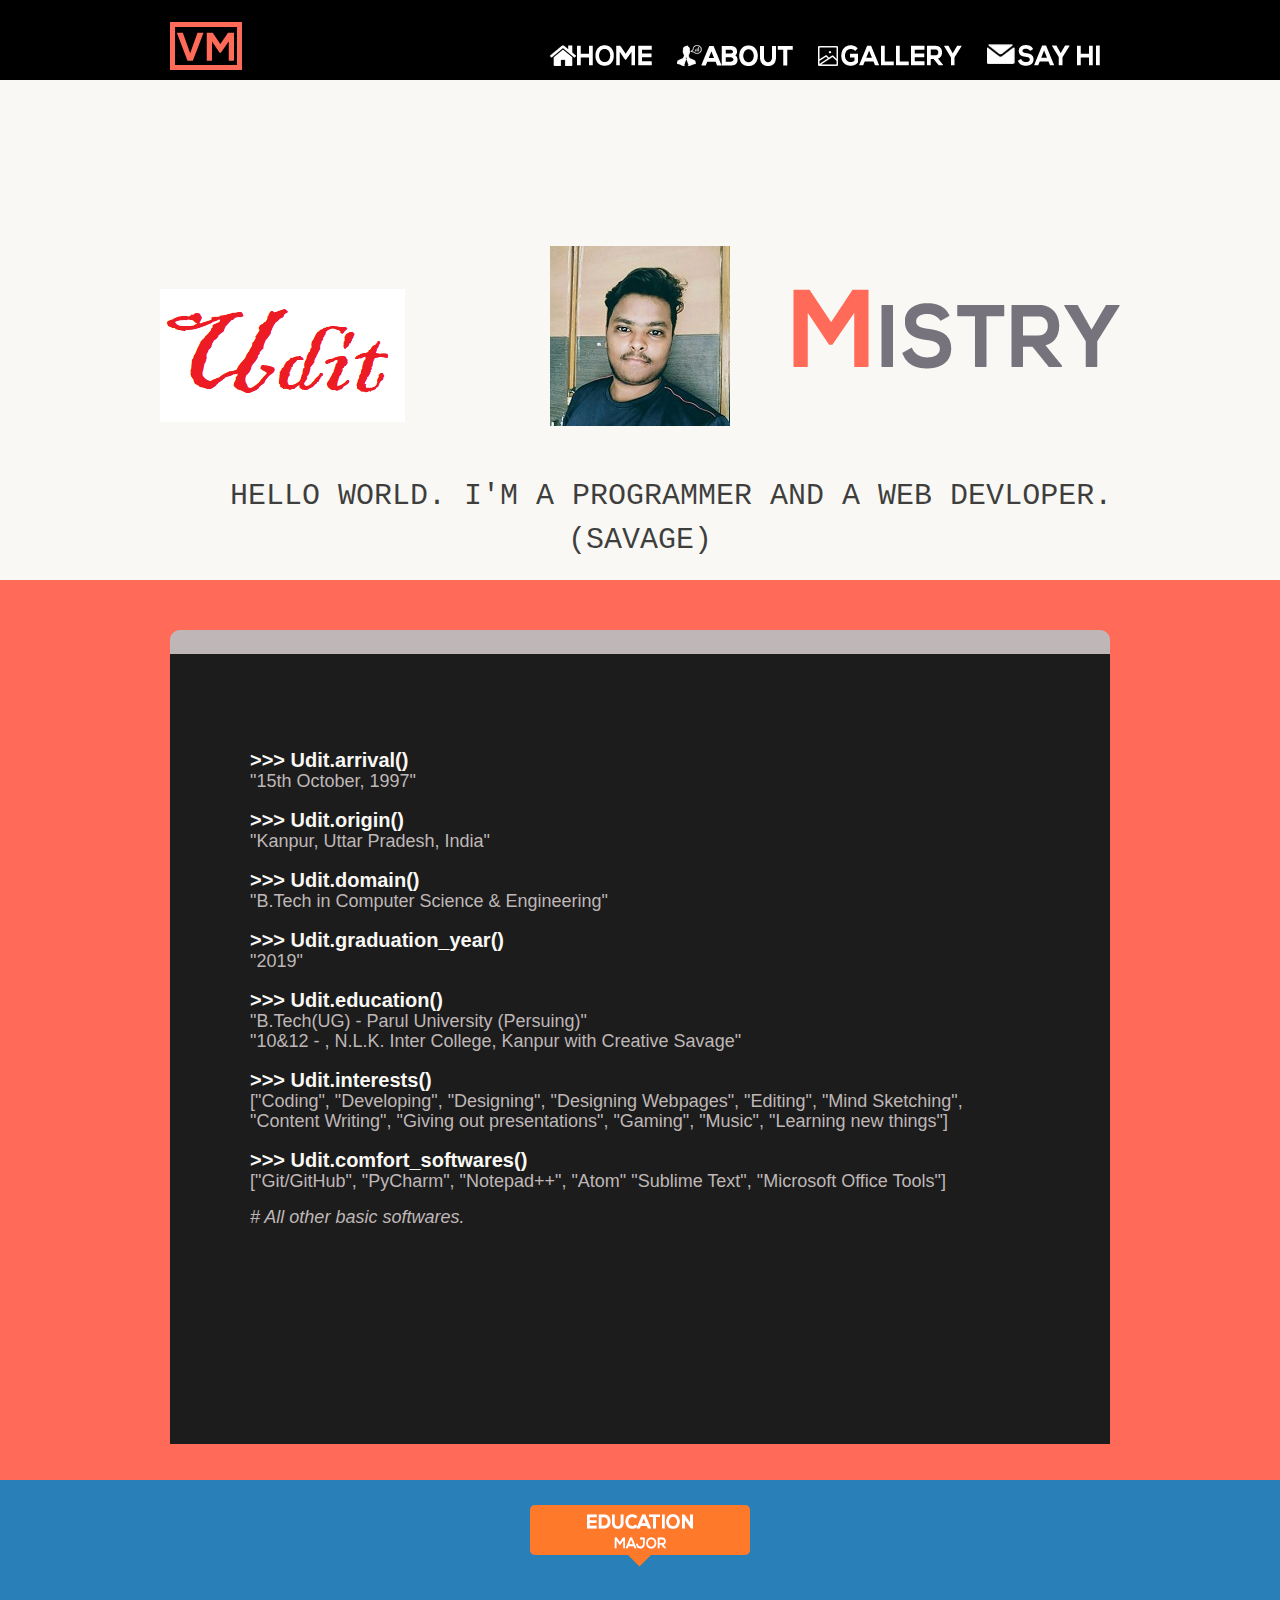
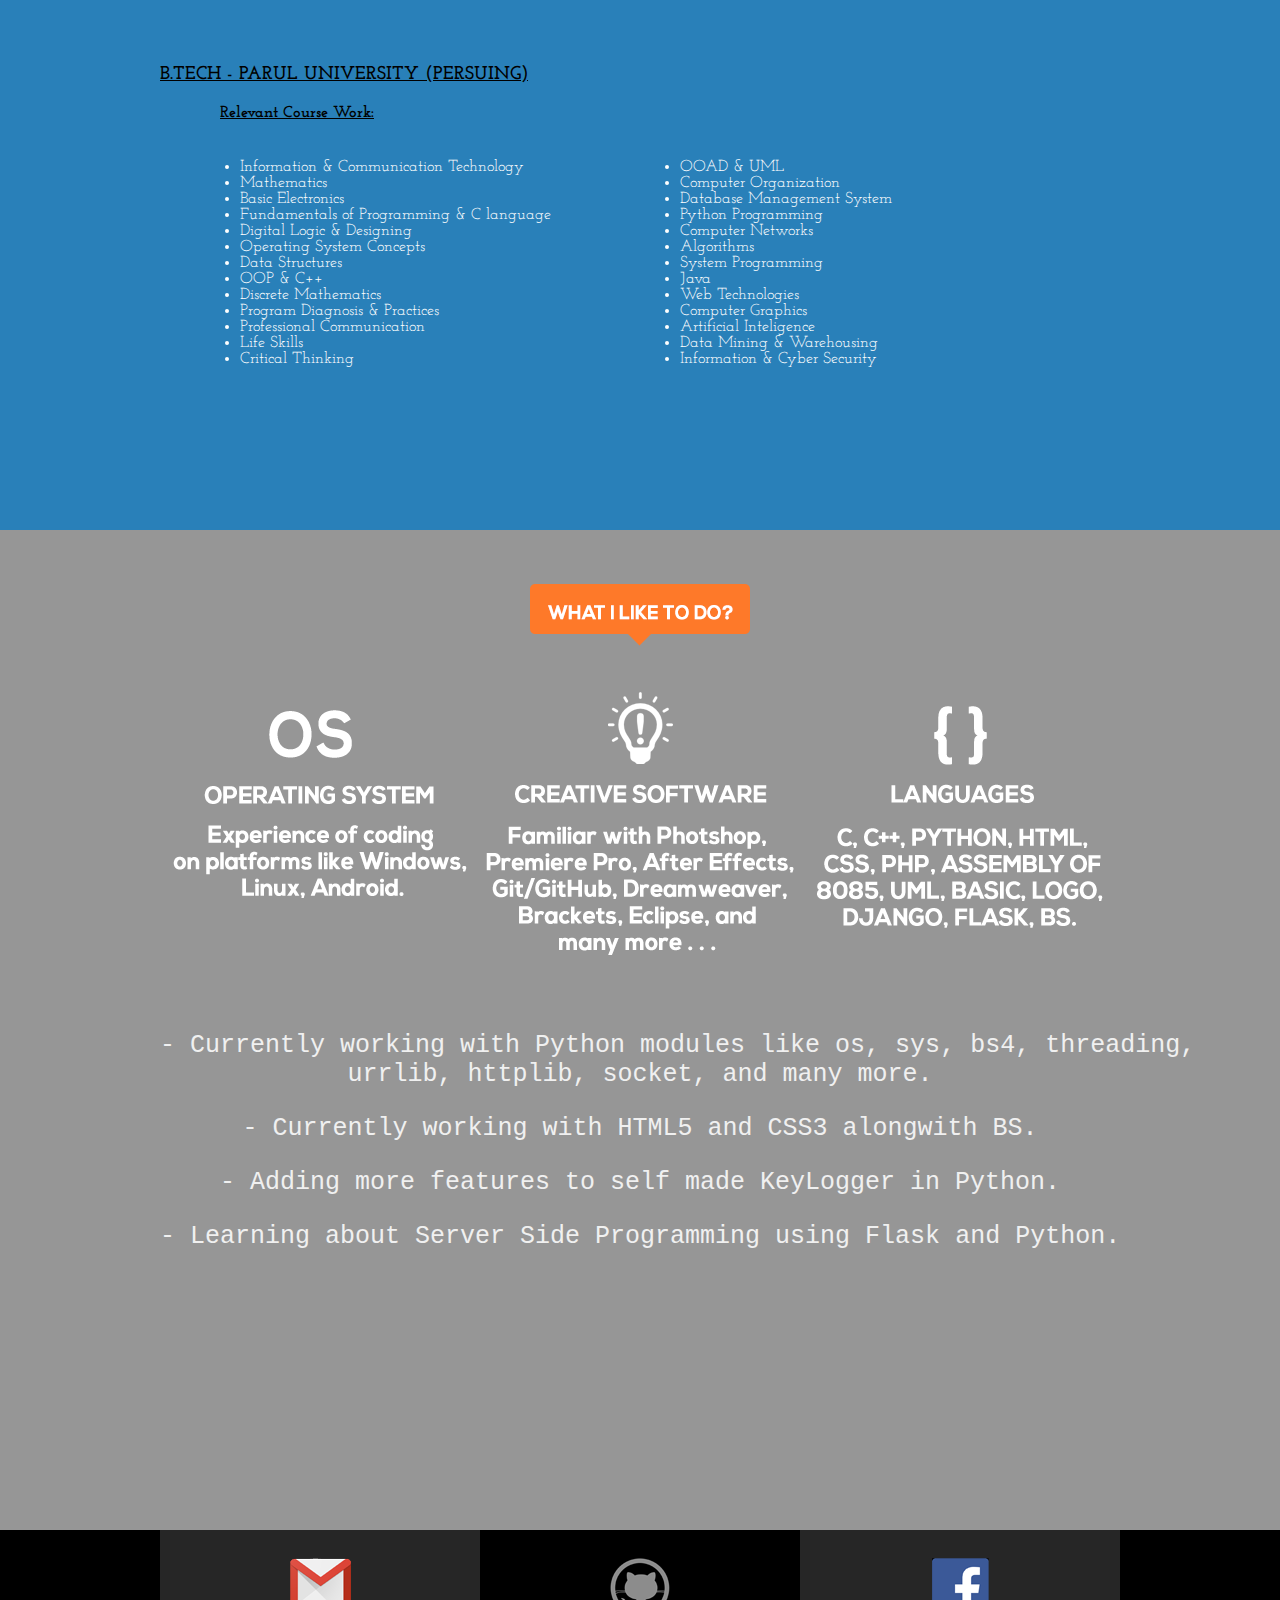
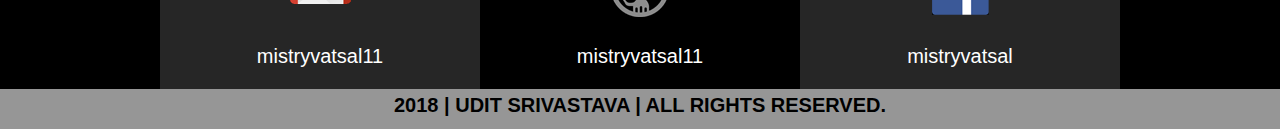
==== index.html @ b697c8bc "Update index.html" ====
<!DOCTYPE html>
<html>
    <head>
        <title>Udit Srivastava</title>
        
        <link href="https://fonts.googleapis.com/css?family=Josefin+Slab" rel="stylesheet" type="text/css"> 
        <link href="style.css" rel="stylesheet" type="text/css">
        <meta name="viewport" content="width=device-width">
    </head>
    <body>
        <div class="MenuBar">
            <div class="container_12">
                <div class="grid_2">
                    <div class="Logo">
                        <a href="/">
                            <img src="images/Logo_MenuBar.png" alt="Logo">
                        </a>
                    </div> 
                </div>
                <div class="grid_10">
                    <nav class="NavButton">
                        <ul class="NavButton">
                            <li><a href="/"><img src="images/Button_Home.png" alt="Home"></a></li>
                            <li><img src="images/Button_About.png" alt="About"></li>
                            <li><img src="images/Button_Gallery.png" alt="Gallery"></li>
                            <li><img src="images/Button_SayHi.png" alt="SayHi"></li>
                        </ul>
                    </nav>
                </div>
            </div>
        </div>
        
        <div class="NamePic">
            <div class="container_12">
                <div class="FirstName">
                    <img src="images/VATSAL.png" alt="VATSAL">
                </div>              
                <div class="Photograph">
                    <img src="images/MyPic.png" alt="Photo Unable to Load">
                </div>                
                <div class="LastName">
                    <img src="images/MISTRY.png" alt="MISTRY">
                </div>
                <div class="Message">
                    <pre>HELLO WORLD. I'M A PROGRAMMER AND A WEB DEVLOPER.
(SAVAGE)</pre>
                </div>
            </div>
        </div>
        
        <div class="BioCode">
            <div class="container_12">
                <div class="terminal">
						<div class="text_console">
							>>> Udit.arrival()<br/>
							<span class="answer">"15th October, 1997"<br/><br/></span>
							>>> Udit.origin()<br/>
							<span class="answer">"Kanpur, Uttar Pradesh, India"<br/><br/></span>
							>>> Udit.domain()<br/>
							<span class="answer">"B.Tech in Computer Science & Engineering"<br/><br/></span>
							>>> Udit.graduation_year()<br/>
							<span class="answer">"2019"<br/><br/></span>
							>>> Udit.education()<br/>
							<span class="answer">"B.Tech(UG) - Parul University (Persuing)"<br>
"10&12 - , N.L.K. Inter College, Kanpur with Creative Savage"<br/></br></span>
                           				>>> Udit.interests()<br/>
							<span class="answer">["Coding", "Developing", "Designing", "Designing Webpages",
 "Editing", "Mind Sketching", "Content Writing", "Giving out presentations", "Gaming", "Music",
 "Learning new things"]<br/><br/></span>
							>>> Udit.comfort_softwares()<br/>
							<span class="answer">["Git/GitHub", "PyCharm", "Notepad++", "Atom"
 "Sublime Text", "Microsoft Office Tools"] <p style="font-style: italic;"># All other basic softwares.</p><br/><br/>
                            </span>							
                        </div>
				</div>
            </div>                    
        </div>
        
        <div class="Education">
            <div class="container_12">
                <div class="Banner_Education">
                    <img src="images/Banner_Education.png" alt="Banner">
                </div>
                <div class="Details">
                    <h3 style="text-decoration: underline;"><b>B.TECH - PARUL UNIVERSITY (PERSUING)</b></h3>
                    <h4 style="padding-left: 60px; text-decoration: underline">Relevant Course Work:</h4>
                </div>
                    <div class="LeftList">
                        <ul style="padding-left: 80px">
                            <li>Information & Communication Technology</li>
                            <li>Mathematics</li>
                            <li>Basic Electronics</li>
                            <li>Fundamentals of Programming & C language</li>
                            <li>Digital Logic & Designing</li>
                            <li>Operating System Concepts</li>
                            <li>Data Structures</li>
                            <li>OOP & C++</li>
                            <li>Discrete Mathematics</li>
                            <li>Program Diagnosis & Practices</li>
                            <li>Professional Communication</li>
                            <li>Life Skills</li>
                            <li>Critical Thinking</li>
                        </ul>
                    </div>
                    <div class="RightList">
                        <ul>
                            <li>OOAD & UML</li>
                            <li>Computer Organization</li>
                            <li>Database Management System</li>
                            <li>Python Programming</li>
                            <li>Computer Networks</li>
                            <li>Algorithms</li>
                            <li>System Programming</li>
                            <li>Java</li>
                            <li>Web Technologies</li>
                            <li>Computer Graphics</li>
                            <li>Artificial Inteligence</li>
                            <li>Data Mining & Warehousing</li>
                            <li>Information & Cyber Security</li>
                        </ul>
                    </div>
            </div>
        </div>
        
        <div class="Skills">
            <div class="container_12">
                
                <div class="Banner_Skills">
                    <img src="images/Banner_Skills.png" alt="Banner">
                </div>
                
                <div class="os">
                    <img style="padding-top: 18px;" src="images/OS%20BLOCK.png" alt= "Operating System Information">
                </div>
                
                <div class="creativesoftware">
                     <img src="images/CREATIVE%20SOFTWARE%20BLOCK.png" alt= "Creative Softwares' Information">
                </div>
                
                <div class="languages">
                    <img style="padding-top: 14px;" src="images/LANGUAGES%20BLOCK.png" alt= "Languages Information">
                </div>
                
                <div class="currentwork">
                    <pre>- Currently working with Python modules like os, sys, bs4, threading, 
urrlib, httplib, socket, and many more.</pre>
                    <pre>- Currently working with HTML5 and CSS3 alongwith BS.</pre>
                    <pre>- Adding more features to self made KeyLogger in Python.</pre>
                    <pre>- Learning about Server Side Programming using Flask and Python.</pre>
                </div>
            </div>
        </div>
        
        <div class="contactpanel">
            <div class="container_12">
                <div class="icons">
                    <div class="gmail">
                        <a href="uditsrivastava6@gmail.com"><img src="images/Gmail.png" alt="Gmail"></a>
                    </div>
                    <div class="github">
                        <a href="www.github.com/uditsrivastava"><img src="images/Github.png" alt="Github"></a>
                    </div>
                    <div class="facebook">
                        <a href="www.facebook.com/mistryvatsal"><img src="images/Facebook.png" alt="Facebook"></a>
                    </div>
                </div>
                <div class="footerid">
                    <div class="gmail_id">
                        <a href="uditsrivastava6@gmail.com"><p>mistryvatsal11</p></a>
                    </div>
                    <div class="github_id">
                        <a href="www.github.com/uditsrivastava"><p>mistryvatsal11</p></a>
                    </div>
                    <div class="facebook_id">
                        <a href="www.facebook.com/shaitanudit.srivastava"><p>mistryvatsal</p></a>
                    </div>
                </div>    
            </div>
        </div>
        
        <div class="copyrights">
            <div class="container_12">
                <p>2018 | UDIT SRIVASTAVA | ALL RIGHTS RESERVED.</p>
            </div>
        </div> 
    </body>
</html>
---- style.css ----
/*
  960 Grid System ~ Core CSS.
  Learn more ~ http://960.gs/

  Licensed under GPL and MIT.
*/

/*
  Forces backgrounds to span full width,
  even if there is horizontal scrolling.
  Increase this if your layout is wider.

  Note: IE6 works fine without this fix.
*/

body{
    min-width: 960px;
    margin: 0;
    font-family: 'Josefin Slab', serif;
}

/*________________________________________________________________________MenuBar Section_______________*/
.MenuBar{
    width: auto;
    height: 80px;
    background-color: black;
}

.Logo{
    padding-top: 22px;
}

.NavButton ul{
    margin-top: 44px;
    float: right;
}
.NavButton ul li{
    display: inline;
    list-style: none;
    margin-right: 10px;
    margin-left: 10px;
}
/*________________________________________________________________________MenuBar Section_______________*/

/*________________________________________________________________________NamePic Section_______________*/
.NamePic{
    width: auto;
    height: 500px;
    background-color: #f9f8f4
}


.FirstName{
    padding-top: 203px;
    float: left;
    width: 390px;
    display: table-cell;
    vertical-align: middle;
    text-align: left;
}

.Photograph{
    padding-top: 160px;
    float: left;
    width: 180px;
    display: table-cell;
    vertical-align: middle;
    text-align: center;
}

.LastName{
    padding-top: 203px;
    float: left;
    width: 390px; 
    display: table-cell;
    vertical-align: middle;
    text-align: right;
}

.Message{
    width: 820px;
    height: 68px;
    margin-left: auto;
    margin-right: auto;
    margin-top: 394px;
    font-size: 30px;  
    font-family: 'Nunito', sans-serif;
    color: rgba(0, 0, 0, 0.749);
    line-height: 1.467;
    text-align: center;
}
/*________________________________________________________________________NamePic Section_______________*/

/*________________________________________________________________________BioCode Section_______________*/
.BioCode{
    width: auto;
    height: 900px;
    background-color: #ff6a59;    
}

.terminal{
    width: 940px;
    height: 814px;
    margin-left: auto;
    margin-right: auto;
    margin-top: 50px;
    background-image: url(images/terminal.png)
}

.text_console{
    width: 720px;
    margin-left: 80px;
    margin-right: auto;
    padding-top: 120px;
    font-size: 20px;
    font-family: 'Nunito', sans-serif;
    color: rgb(249, 248, 244);
    font-weight: bold;
    line-height: 1;
}

.answer{
    font-weight: lighter;
    color: rgb(191, 183, 183);
    font-size: 18px;
    line-height: 1;
}
/*________________________________________________________________________BioCode Section_______________*/

/*________________________________________________________________________Education Section_______________*/

.Education{
    width: auto;
    height: 650px;
    background-color: #2980b9;
}

.Banner_Education{
    height: 60px;
    vertical-align: middle;
    text-align: center;
    padding-top: 25px;
}

.Details{
    margin-top: 100px;
}

.LeftList, .RightList{
    width: 480px;
    float: left;
  
}

.LeftList ul li, .RightList ul li{
    color: white;
    line-height: normal;
}
/*________________________________________________________________________Education Section_______________*/

/*________________________________________________________________________Skills Section_______________*/

.Skills{
    width: auto;
    height: 1000px;
    background-color: #969696;
}

.Banner_Skills{
    height: 108px;
    vertical-align: middle;
    text-align: center;
    padding-top: 54px;
}

.os, .creativesoftware, .languages{
    width: 320px;
    height: 314px;
    float: left;
    vertical-align: middle;
    text-align: center;
}

.currentwork{
    height: 523px;
    width: 960px;
    float: left;
    vertical-align: middle;
    text-align: center;
    font-family: 'Nunito', sans-serif;
    font-size: 25px;
    color: #f0f0f0;
}
/*________________________________________________________________________Skills Section_______________*/

/*________________________________________________________________________Footer Section_______________*/

.contactpanel{
    height: 159px;
    background-color: black;
    width: auto;
}

.gmail{
    height: 67px;
    width: 320px;
    background-color: #262626;
    float: left;
    vertical-align: center;
    text-align: center;
    padding-top: 28px;
}

.github{
    height: 67px;
    width: 320px;
    background-color: black;
    float: left;
    vertical-align: center;
    text-align: center;
    padding-top: 28px;
}

.facebook{
    height: 67px;
    width: 320px;
    background-color: #262626;
    float: left;
    vertical-align: center;
    text-align: center;
    padding-top: 28px;
}

.gmail_id, .github_id, .facebook_id{
    height: 64px;
    width: 320px;
    float: left;
    vertical-align: middle;
    text-align: center;
}

.gmail_id, .facebook_id{
    background-color: #262626;
}


.footerid a {
    font-family: 'Nunito', sans-serif;
    color: white;
    text-decoration: none;  
    font-size: 20px;
}

/*________________________________________________________________________Footer Section_______________*/

.copyrights{
    width: auto;
    height: 40px;
    background-color: #969696;
}

.copyrights p{
    vertical-align: middle;
    text-align: center;
    font-family: 'Nunito', sans-serif;
    font-size: 20px;
    font-weight: bold;
    margin-top: 0;
    padding-top: 5px;
    
}

/* `Container
----------------------------------------------------------------------------------------------------*/

.container_12 {
  margin-left: auto;
  margin-right: auto;
  width: 960px;
}

/* `Grid >> Global
----------------------------------------------------------------------------------------------------*/

.grid_1,
.grid_2,
.grid_3,
.grid_4,
.grid_5,
.grid_6,
.grid_7,
.grid_8,
.grid_9,
.grid_10,
.grid_11,
.grid_12 {
  display: inline;
  float: left;
  margin-left: 10px;
  margin-right: 10px;
}

.push_1, .pull_1,
.push_2, .pull_2,
.push_3, .pull_3,
.push_4, .pull_4,
.push_5, .pull_5,
.push_6, .pull_6,
.push_7, .pull_7,
.push_8, .pull_8,
.push_9, .pull_9,
.push_10, .pull_10,
.push_11, .pull_11 {
  position: relative;
}

/* `Grid >> Children (Alpha ~ First, Omega ~ Last)
----------------------------------------------------------------------------------------------------*/

.alpha {
  margin-left: 0;
}

.omega {
  margin-right: 0;
}

/* `Grid >> 12 Columns
----------------------------------------------------------------------------------------------------*/

.container_12 .grid_1 {
  width: 60px;
}

.container_12 .grid_2 {
  width: 140px;
}

.container_12 .grid_3 {
  width: 220px;
}

.container_12 .grid_4 {
  width: 300px;
}

.container_12 .grid_5 {
  width: 380px;
}

.container_12 .grid_6 {
  width: 460px;
}

.container_12 .grid_7 {
  width: 540px;
}

.container_12 .grid_8 {
  width: 620px;
}

.container_12 .grid_9 {
  width: 700px;
}

.container_12 .grid_10 {
  width: 780px;
}

.container_12 .grid_11 {
  width: 860px;
}

.container_12 .grid_12 {
  width: 940px;
}

/* `Prefix Extra Space >> 12 Columns
----------------------------------------------------------------------------------------------------*/

.container_12 .prefix_1 {
  padding-left: 80px;
}

.container_12 .prefix_2 {
  padding-left: 160px;
}

.container_12 .prefix_3 {
  padding-left: 240px;
}

.container_12 .prefix_4 {
  padding-left: 320px;
}

.container_12 .prefix_5 {
  padding-left: 400px;
}

.container_12 .prefix_6 {
  padding-left: 480px;
}

.container_12 .prefix_7 {
  padding-left: 560px;
}

.container_12 .prefix_8 {
  padding-left: 640px;
}

.container_12 .prefix_9 {
  padding-left: 720px;
}

.container_12 .prefix_10 {
  padding-left: 800px;
}

.container_12 .prefix_11 {
  padding-left: 880px;
}

/* `Suffix Extra Space >> 12 Columns
----------------------------------------------------------------------------------------------------*/

.container_12 .suffix_1 {
  padding-right: 80px;
}

.container_12 .suffix_2 {
  padding-right: 160px;
}

.container_12 .suffix_3 {
  padding-right: 240px;
}

.container_12 .suffix_4 {
  padding-right: 320px;
}

.container_12 .suffix_5 {
  padding-right: 400px;
}

.container_12 .suffix_6 {
  padding-right: 480px;
}

.container_12 .suffix_7 {
  padding-right: 560px;
}

.container_12 .suffix_8 {
  padding-right: 640px;
}

.container_12 .suffix_9 {
  padding-right: 720px;
}

.container_12 .suffix_10 {
  padding-right: 800px;
}

.container_12 .suffix_11 {
  padding-right: 880px;
}

/* `Push Space >> 12 Columns
----------------------------------------------------------------------------------------------------*/

.container_12 .push_1 {
  left: 80px;
}

.container_12 .push_2 {
  left: 160px;
}

.container_12 .push_3 {
  left: 240px;
}

.container_12 .push_4 {
  left: 320px;
}

.container_12 .push_5 {
  left: 400px;
}

.container_12 .push_6 {
  left: 480px;
}

.container_12 .push_7 {
  left: 560px;
}

.container_12 .push_8 {
  left: 640px;
}

.container_12 .push_9 {
  left: 720px;
}

.container_12 .push_10 {
  left: 800px;
}

.container_12 .push_11 {
  left: 880px;
}

/* `Pull Space >> 12 Columns
----------------------------------------------------------------------------------------------------*/

.container_12 .pull_1 {
  left: -80px;
}

.container_12 .pull_2 {
  left: -160px;
}

.container_12 .pull_3 {
  left: -240px;
}

.container_12 .pull_4 {
  left: -320px;
}

.container_12 .pull_5 {
  left: -400px;
}

.container_12 .pull_6 {
  left: -480px;
}

.container_12 .pull_7 {
  left: -560px;
}

.container_12 .pull_8 {
  left: -640px;
}

.container_12 .pull_9 {
  left: -720px;
}

.container_12 .pull_10 {
  left: -800px;
}

.container_12 .pull_11 {
  left: -880px;
}

/* `Clear Floated Elements
----------------------------------------------------------------------------------------------------*/

/* http://sonspring.com/journal/clearing-floats */

.clear {
  clear: both;
  display: block;
  overflow: hidden;
  visibility: hidden;
  width: 0;
  height: 0;
}

/* http://www.yuiblog.com/blog/2010/09/27/clearfix-reloaded-overflowhidden-demystified */

.clearfix:before,
.clearfix:after,
.container_12:before,
.container_12:after {
  content: '.';
  display: block;
  overflow: hidden;
  visibility: hidden;
  font-size: 0;
  line-height: 0;
  width: 0;
  height: 0;
}

.clearfix:after,
.container_12:after {
  clear: both;
}

/*
  The following zoom:1 rule is specifically for IE6 + IE7.
  Move to separate stylesheet if invalid CSS is a problem.
*/

.clearfix,
.container_12 {
  zoom: 1;
}
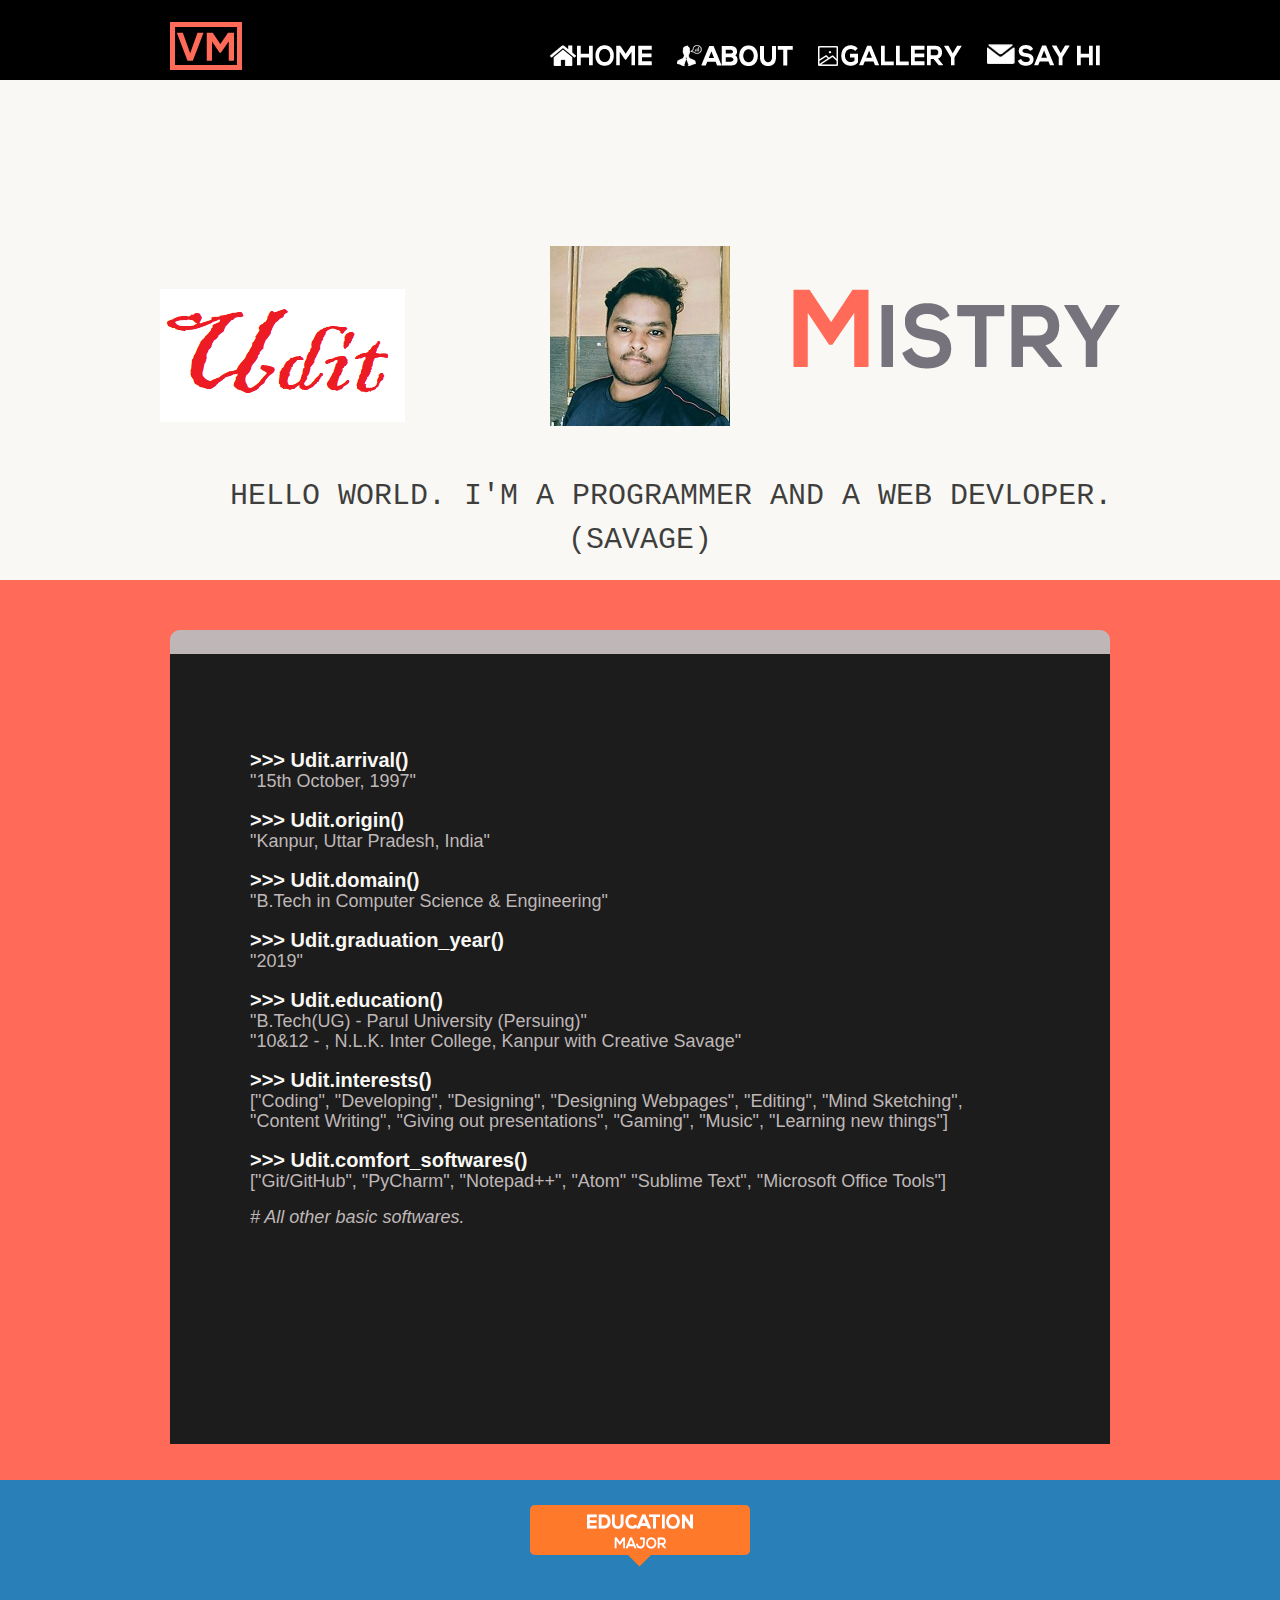
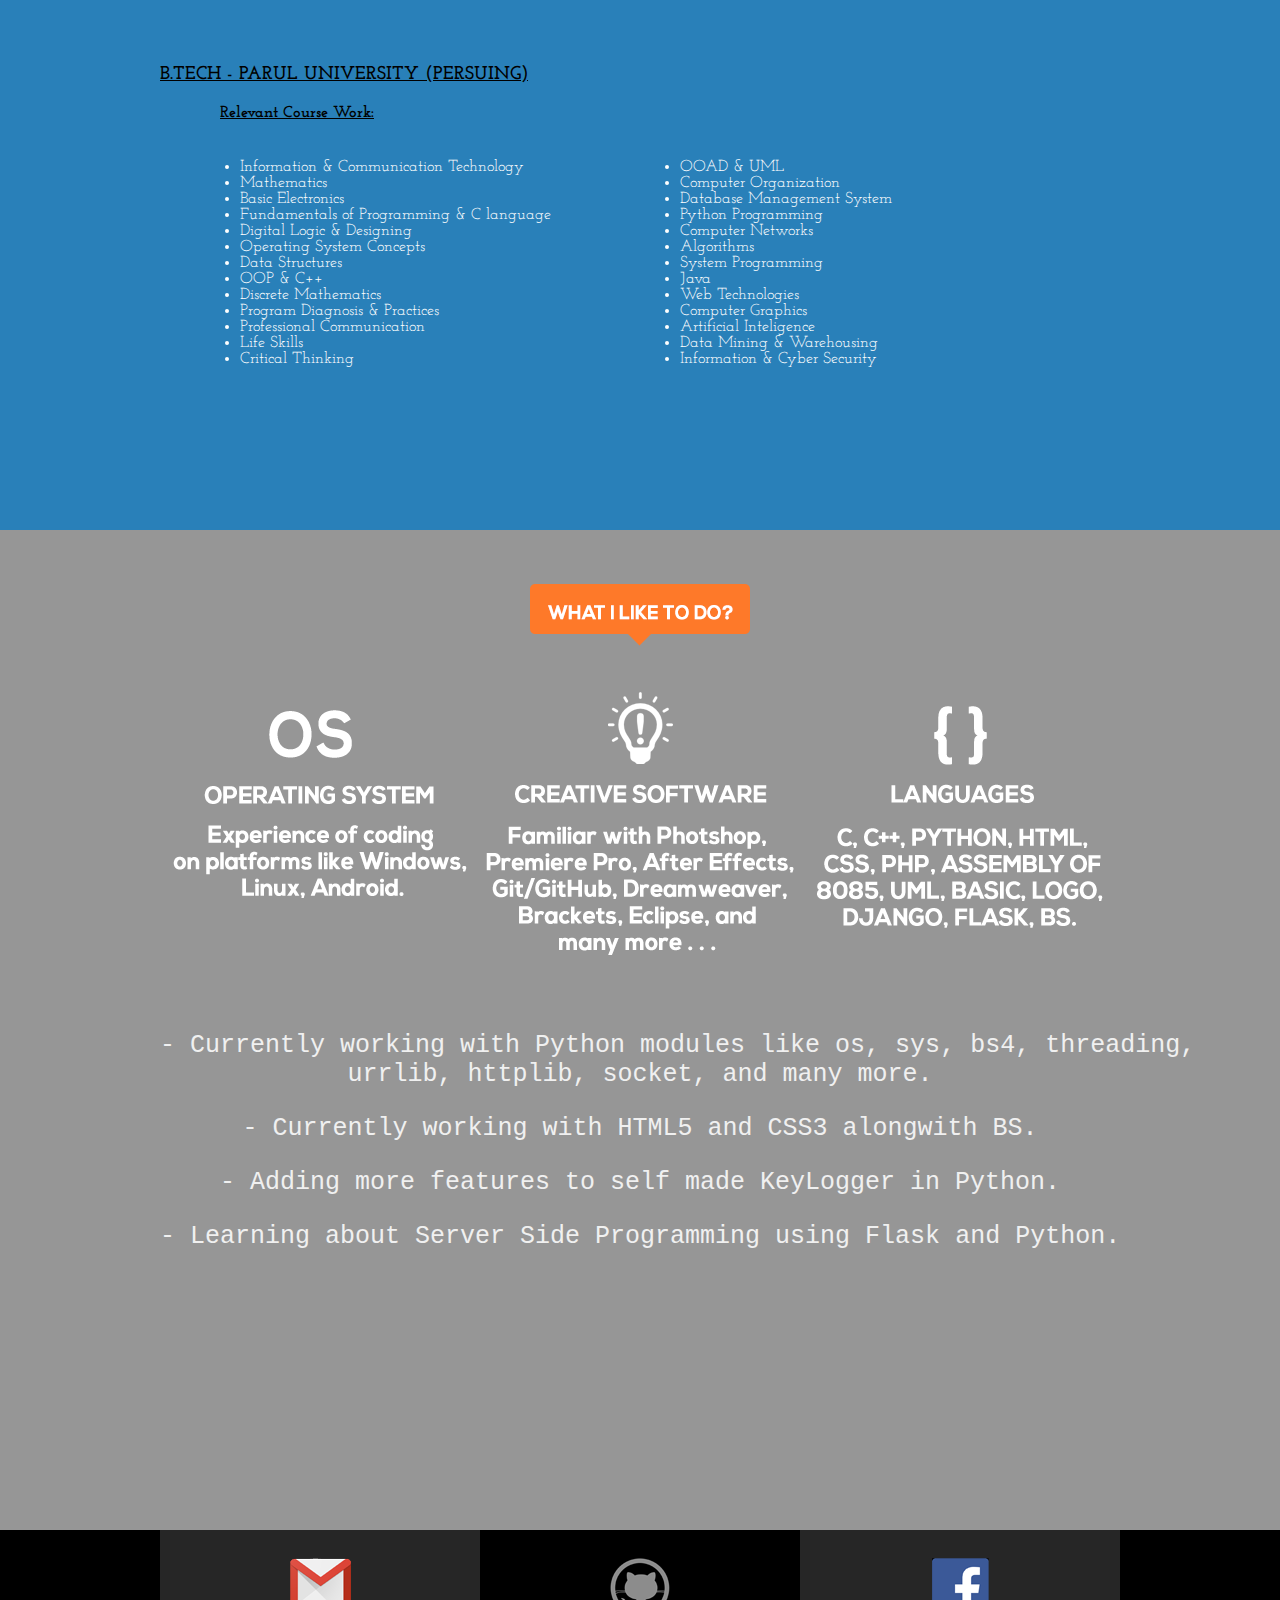
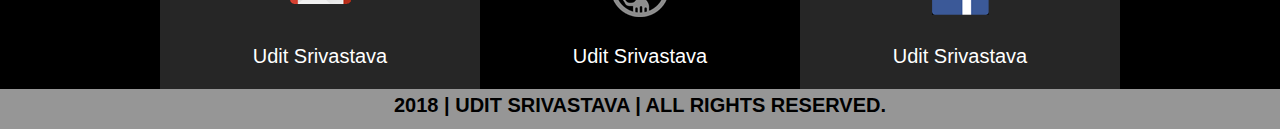
==== commit 2de24ed8: "Update index.html" ====
--- a/index.html
+++ b/index.html
@@ -166,13 +166,13 @@
                 </div>
                 <div class="footerid">
                     <div class="gmail_id">
-                        <a href="uditsrivastava6@gmail.com"><p>mistryvatsal11</p></a>
+                        <a href="uditsrivastava6@gmail.com"><p>Udit Srivastava</p></a>
                     </div>
                     <div class="github_id">
-                        <a href="www.github.com/uditsrivastava"><p>mistryvatsal11</p></a>
+                        <a href="www.github.com/uditsrivastava"><p>Udit Srivastava</p></a>
                     </div>
                     <div class="facebook_id">
-                        <a href="www.facebook.com/shaitanudit.srivastava"><p>mistryvatsal</p></a>
+                        <a href="www.facebook.com/shaitanudit.srivastava"><p>Udit Srivastava</p></a>
                     </div>
                 </div>    
             </div>
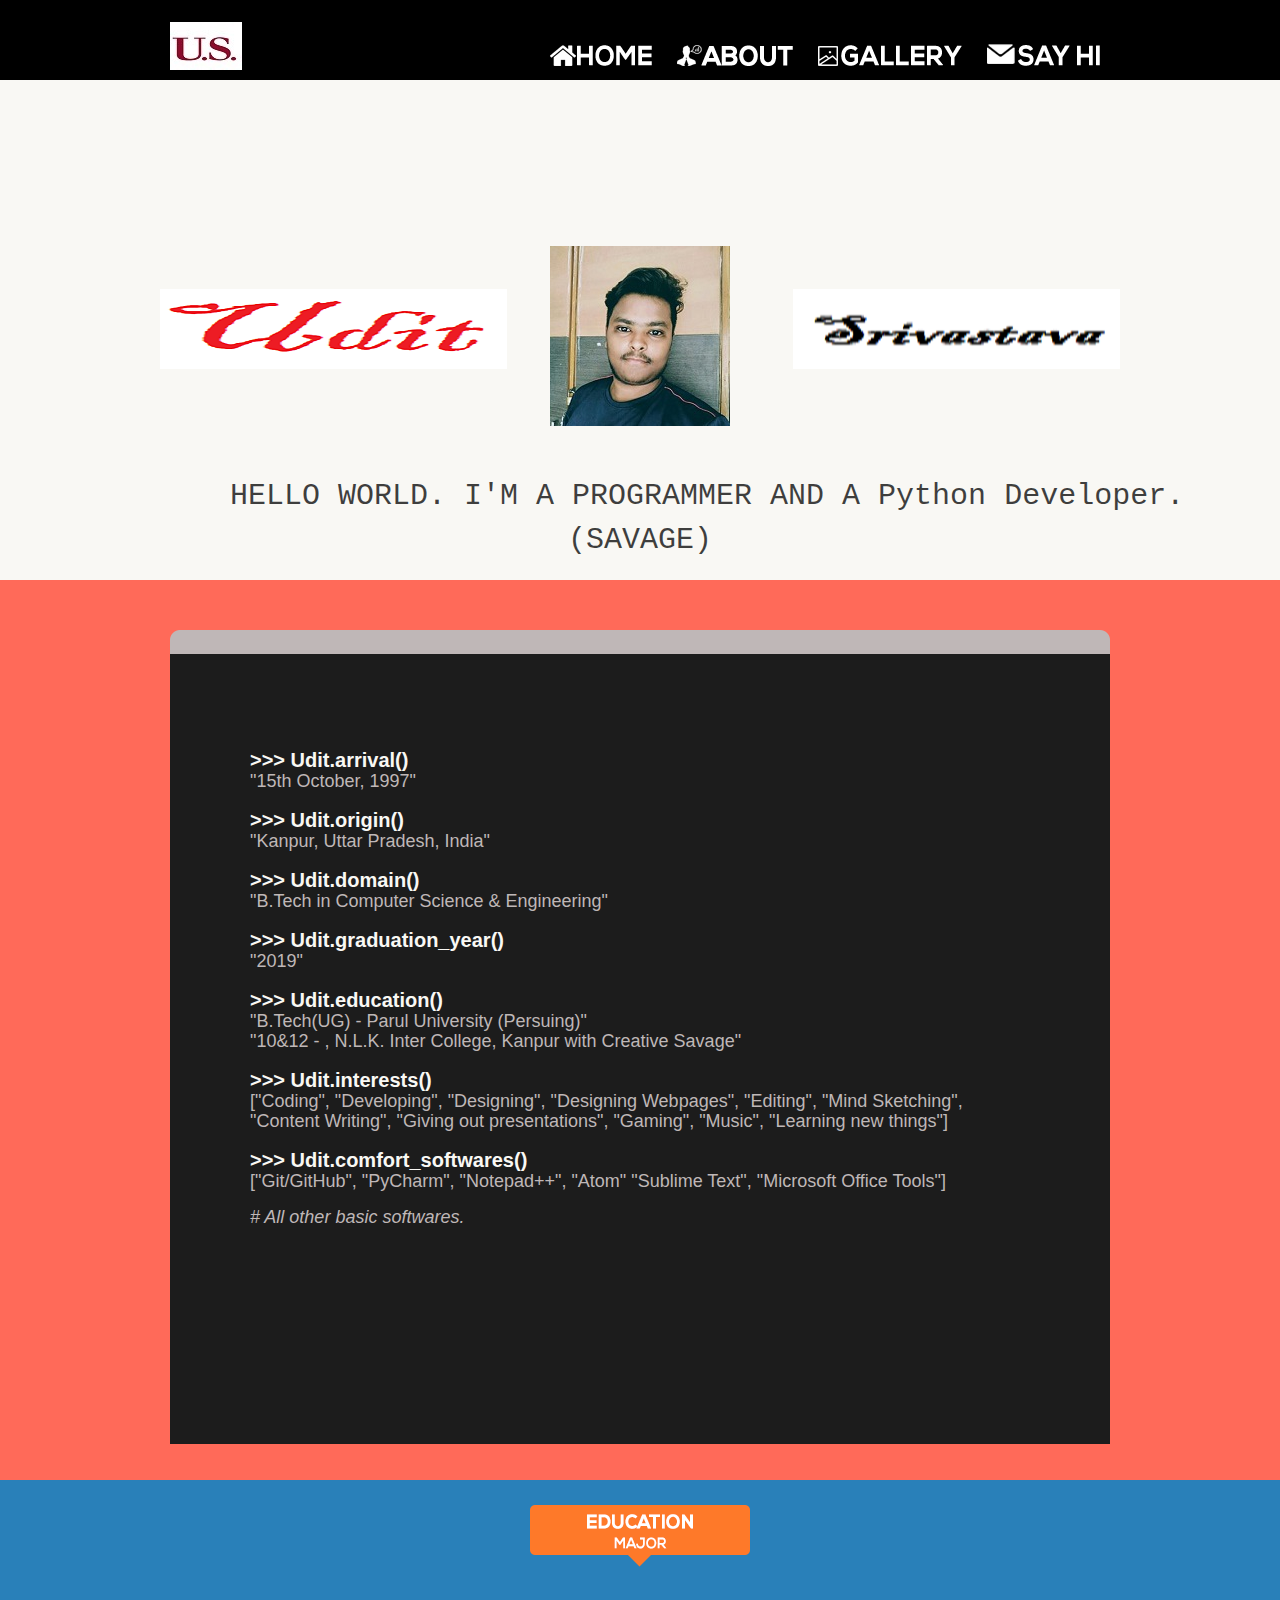
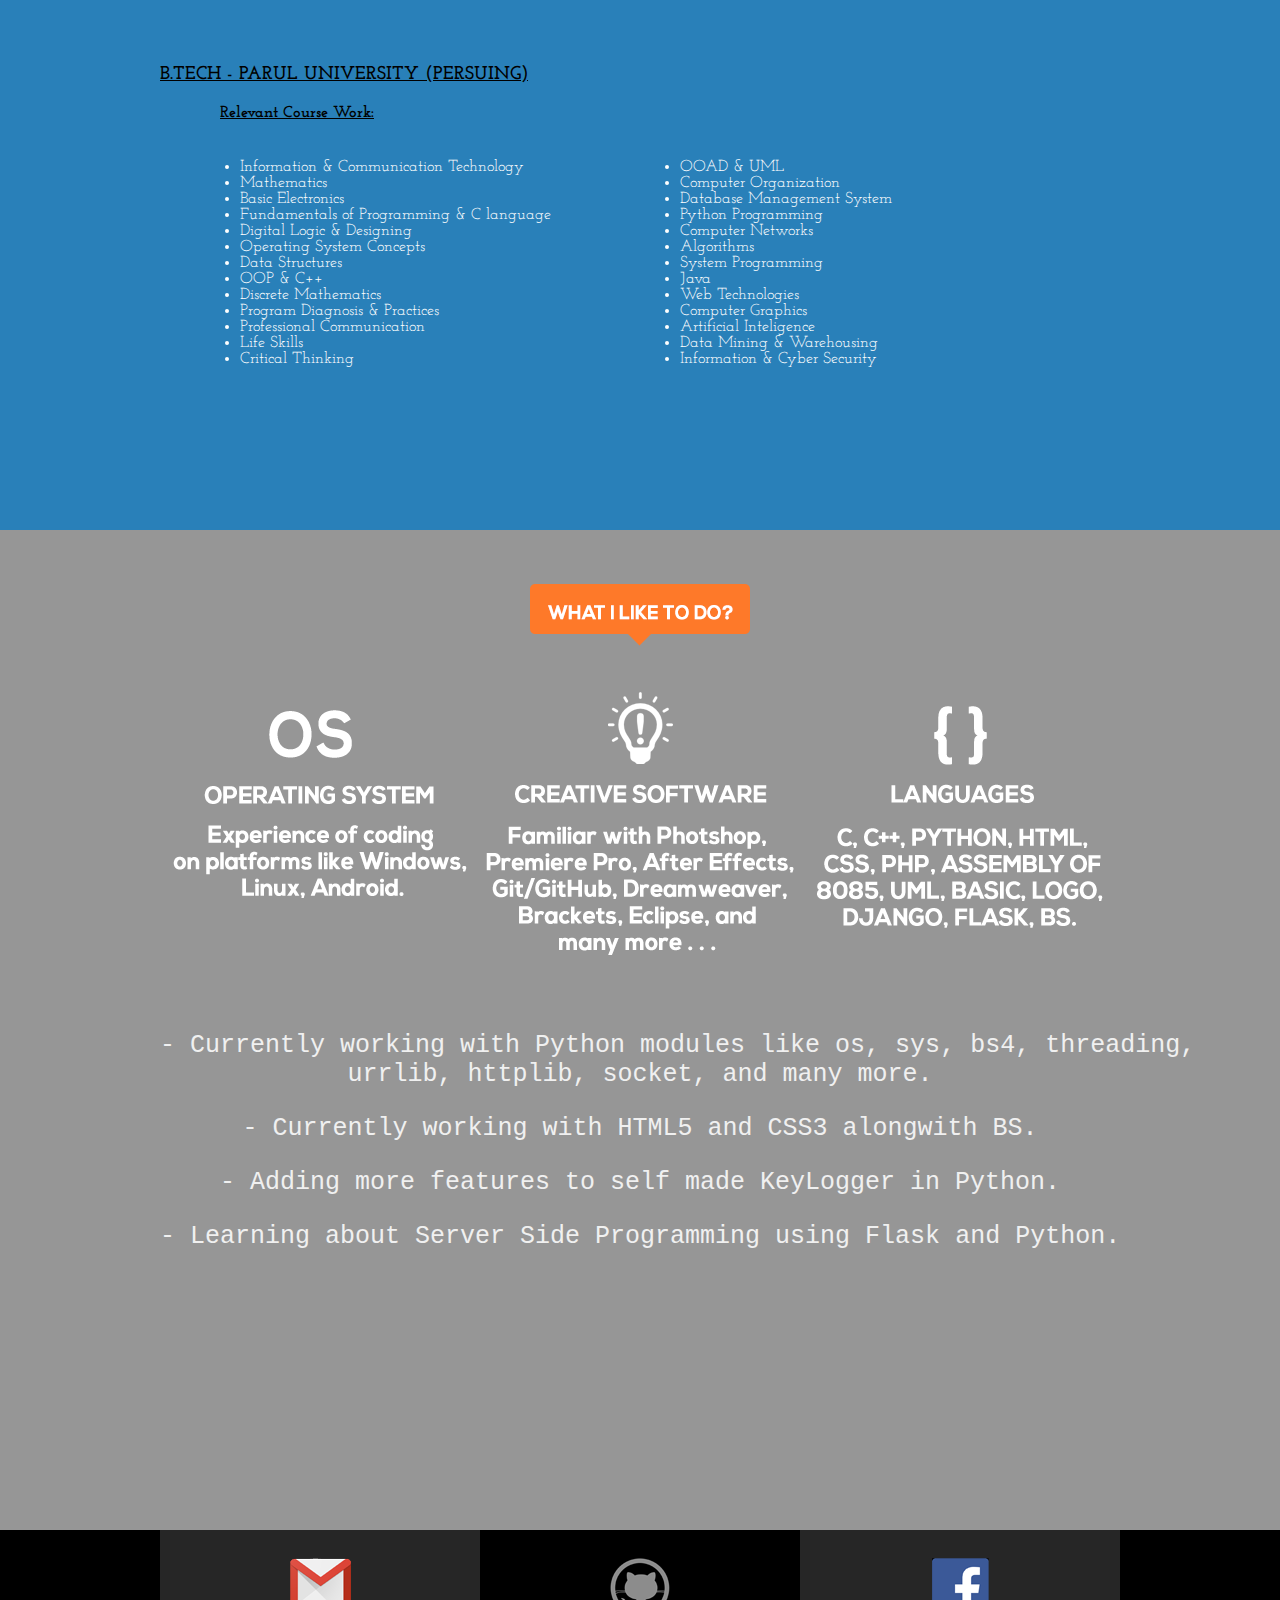
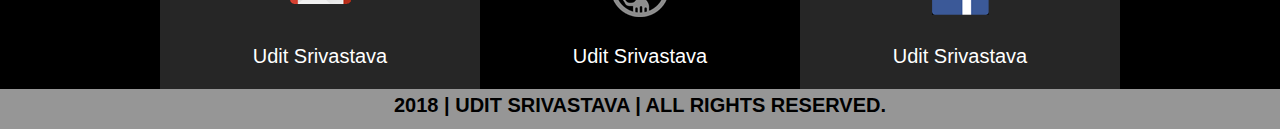
==== commit 594cb009: "Update index.html" ====
--- a/index.html
+++ b/index.html
@@ -42,7 +42,7 @@
                     <img src="images/MISTRY.png" alt="MISTRY">
                 </div>
                 <div class="Message">
-                    <pre>HELLO WORLD. I'M A PROGRAMMER AND A WEB DEVLOPER.
+                    <pre>HELLO WORLD. I'M A PROGRAMMER AND A Python Developer.
 (SAVAGE)</pre>
                 </div>
             </div>
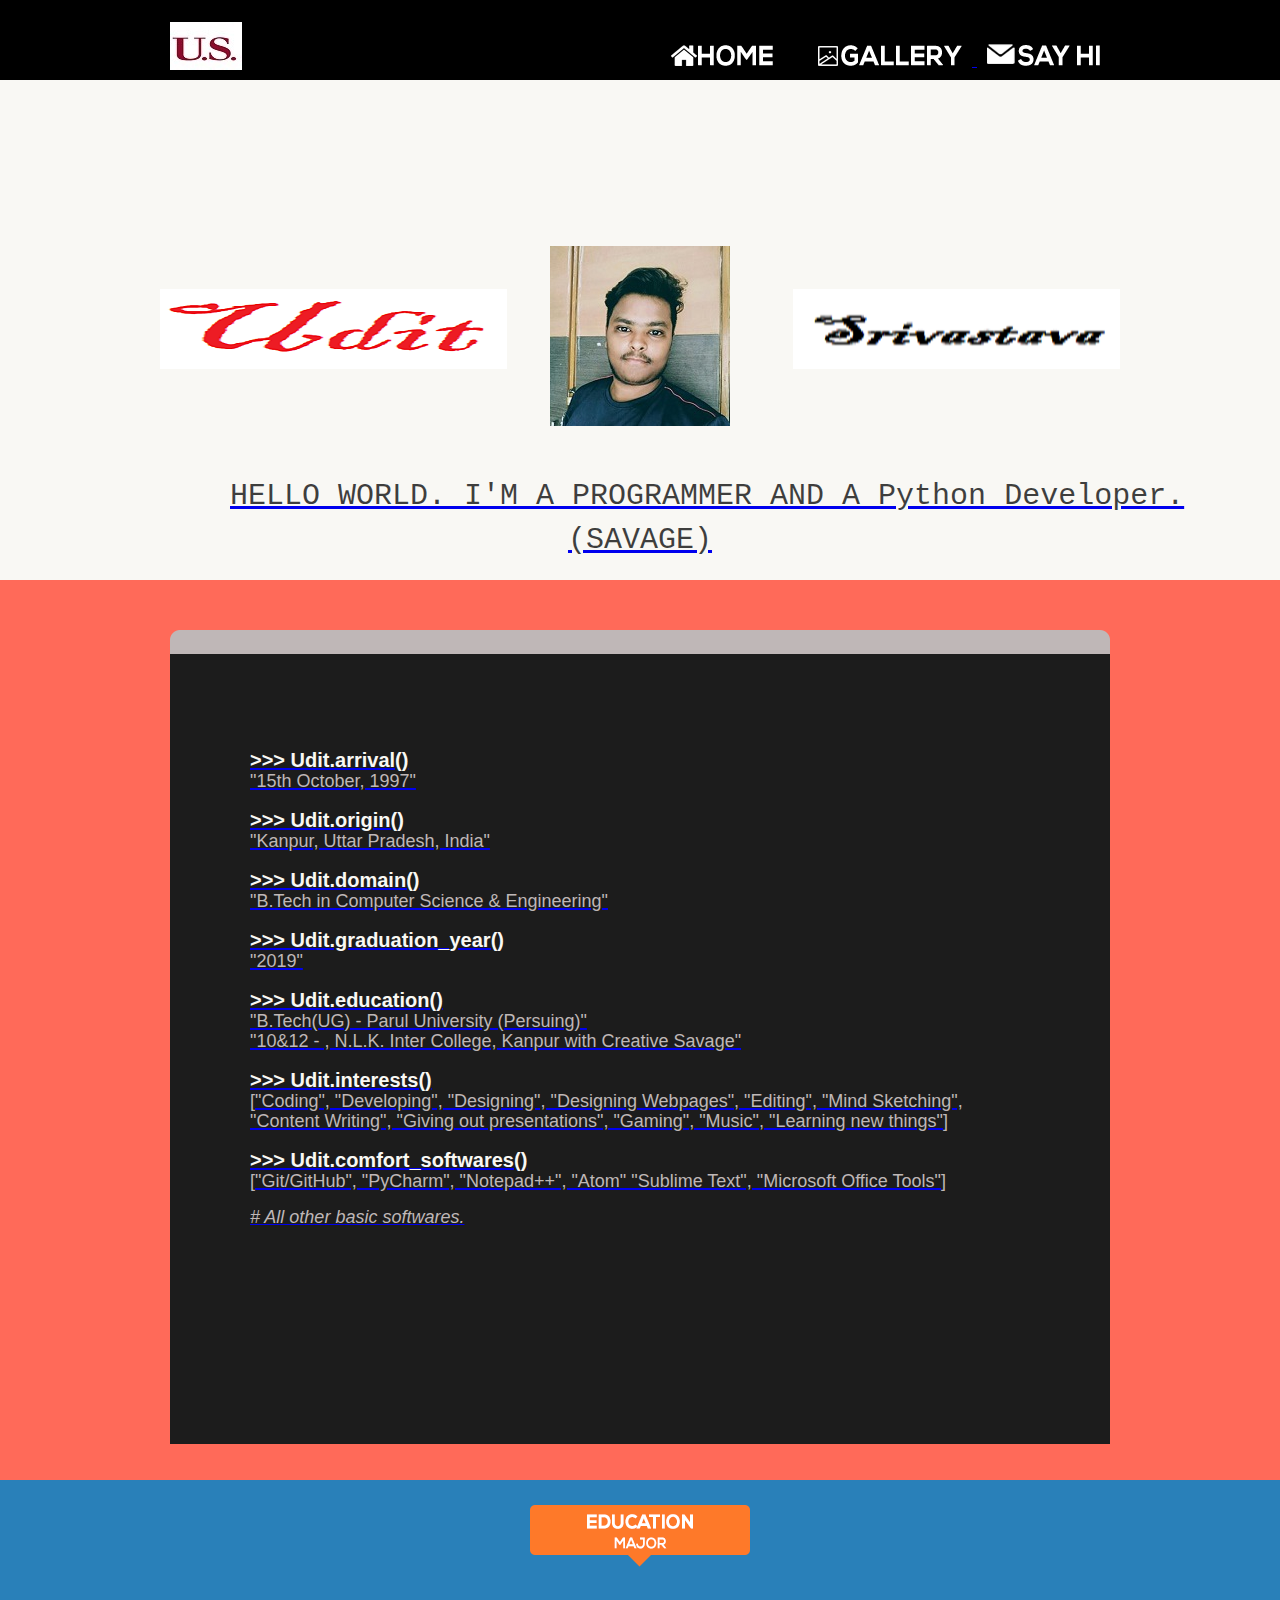
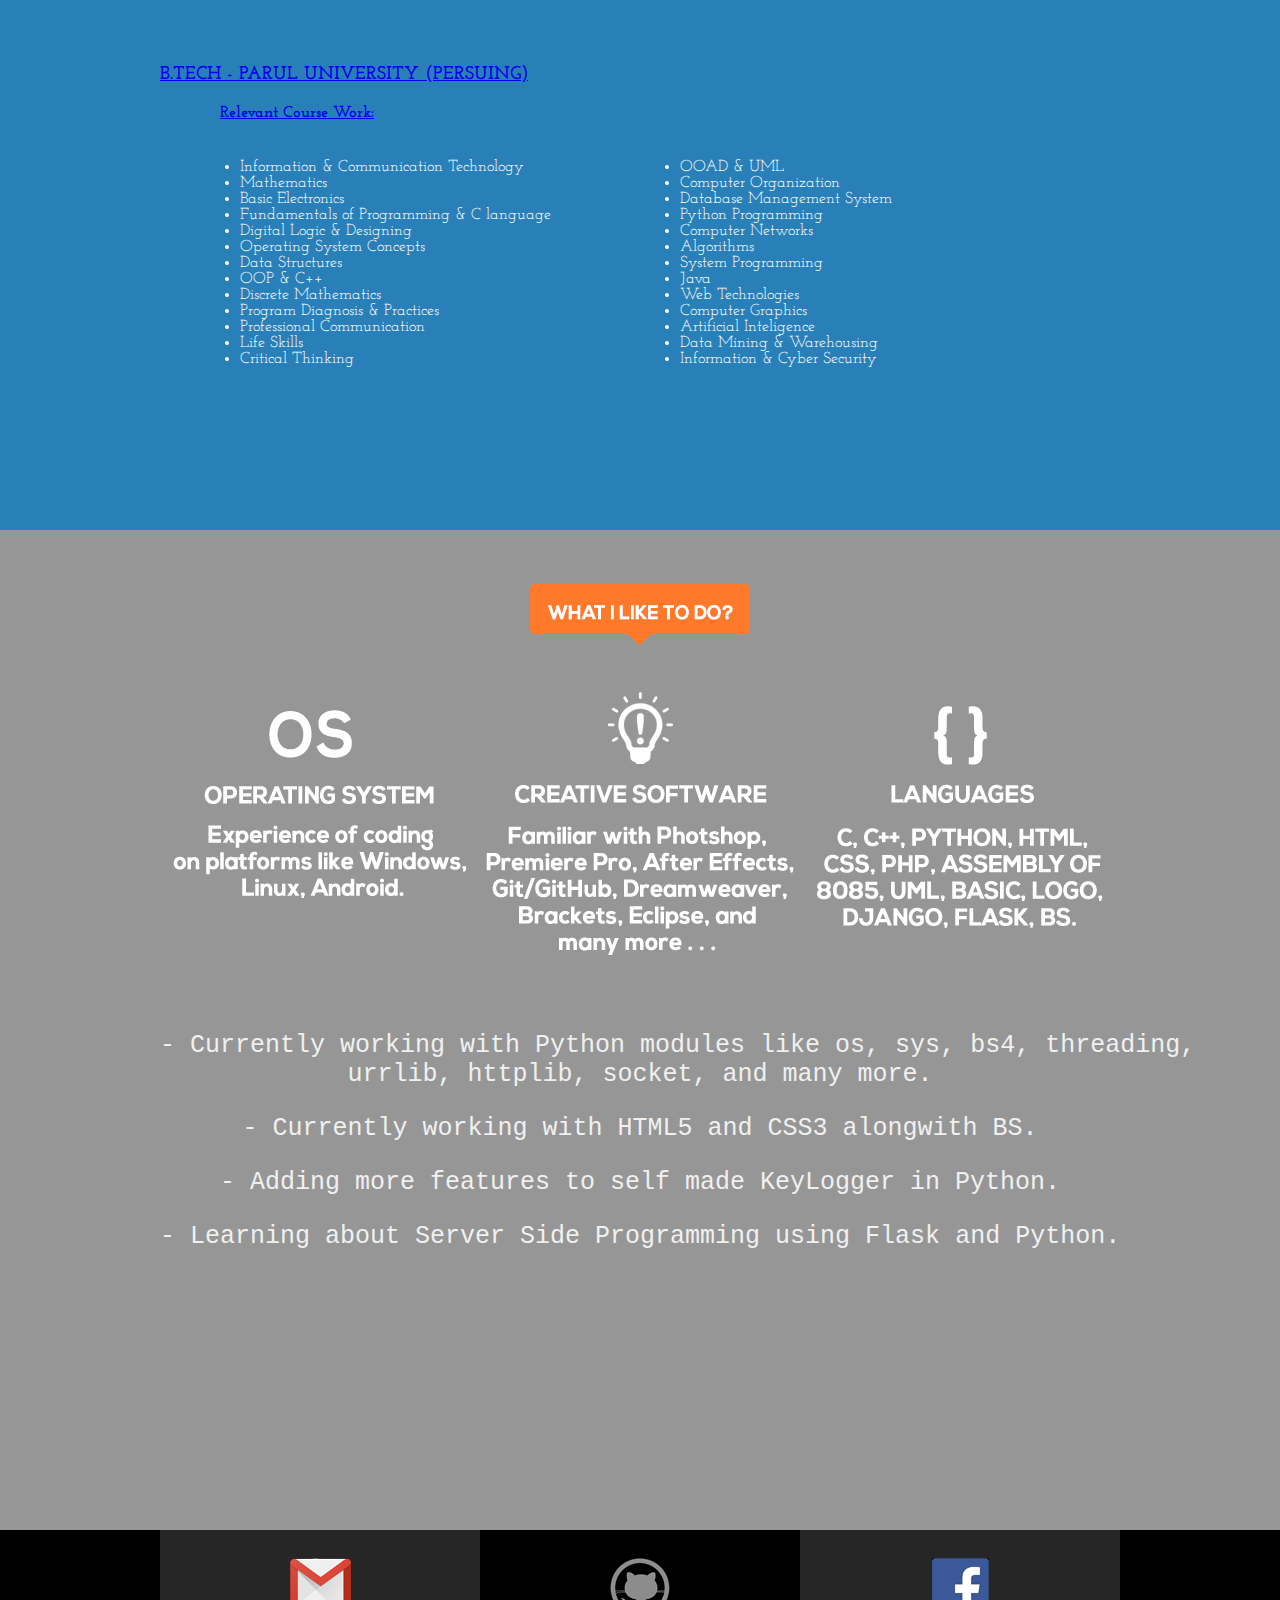
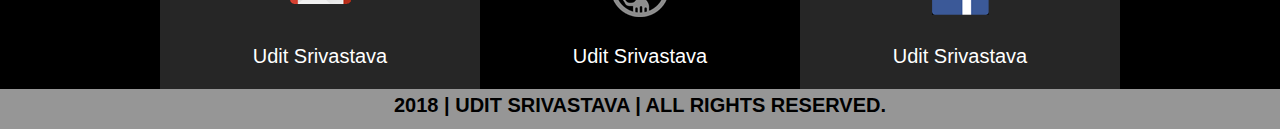
==== commit 8ec9a8c7: "Update index.html" ====
--- a/index.html
+++ b/index.html
@@ -21,7 +21,7 @@
                     <nav class="NavButton">
                         <ul class="NavButton">
                             <li><a href="/"><img src="images/Button_Home.png" alt="Home"></a></li>
-                            <li><img src="images/Button_About.png" alt="About"></li>
+                            <li><a href="/"<img src="images/Button_About.png" alt="About"></li>
                             <li><img src="images/Button_Gallery.png" alt="Gallery"></li>
                             <li><img src="images/Button_SayHi.png" alt="SayHi"></li>
                         </ul>
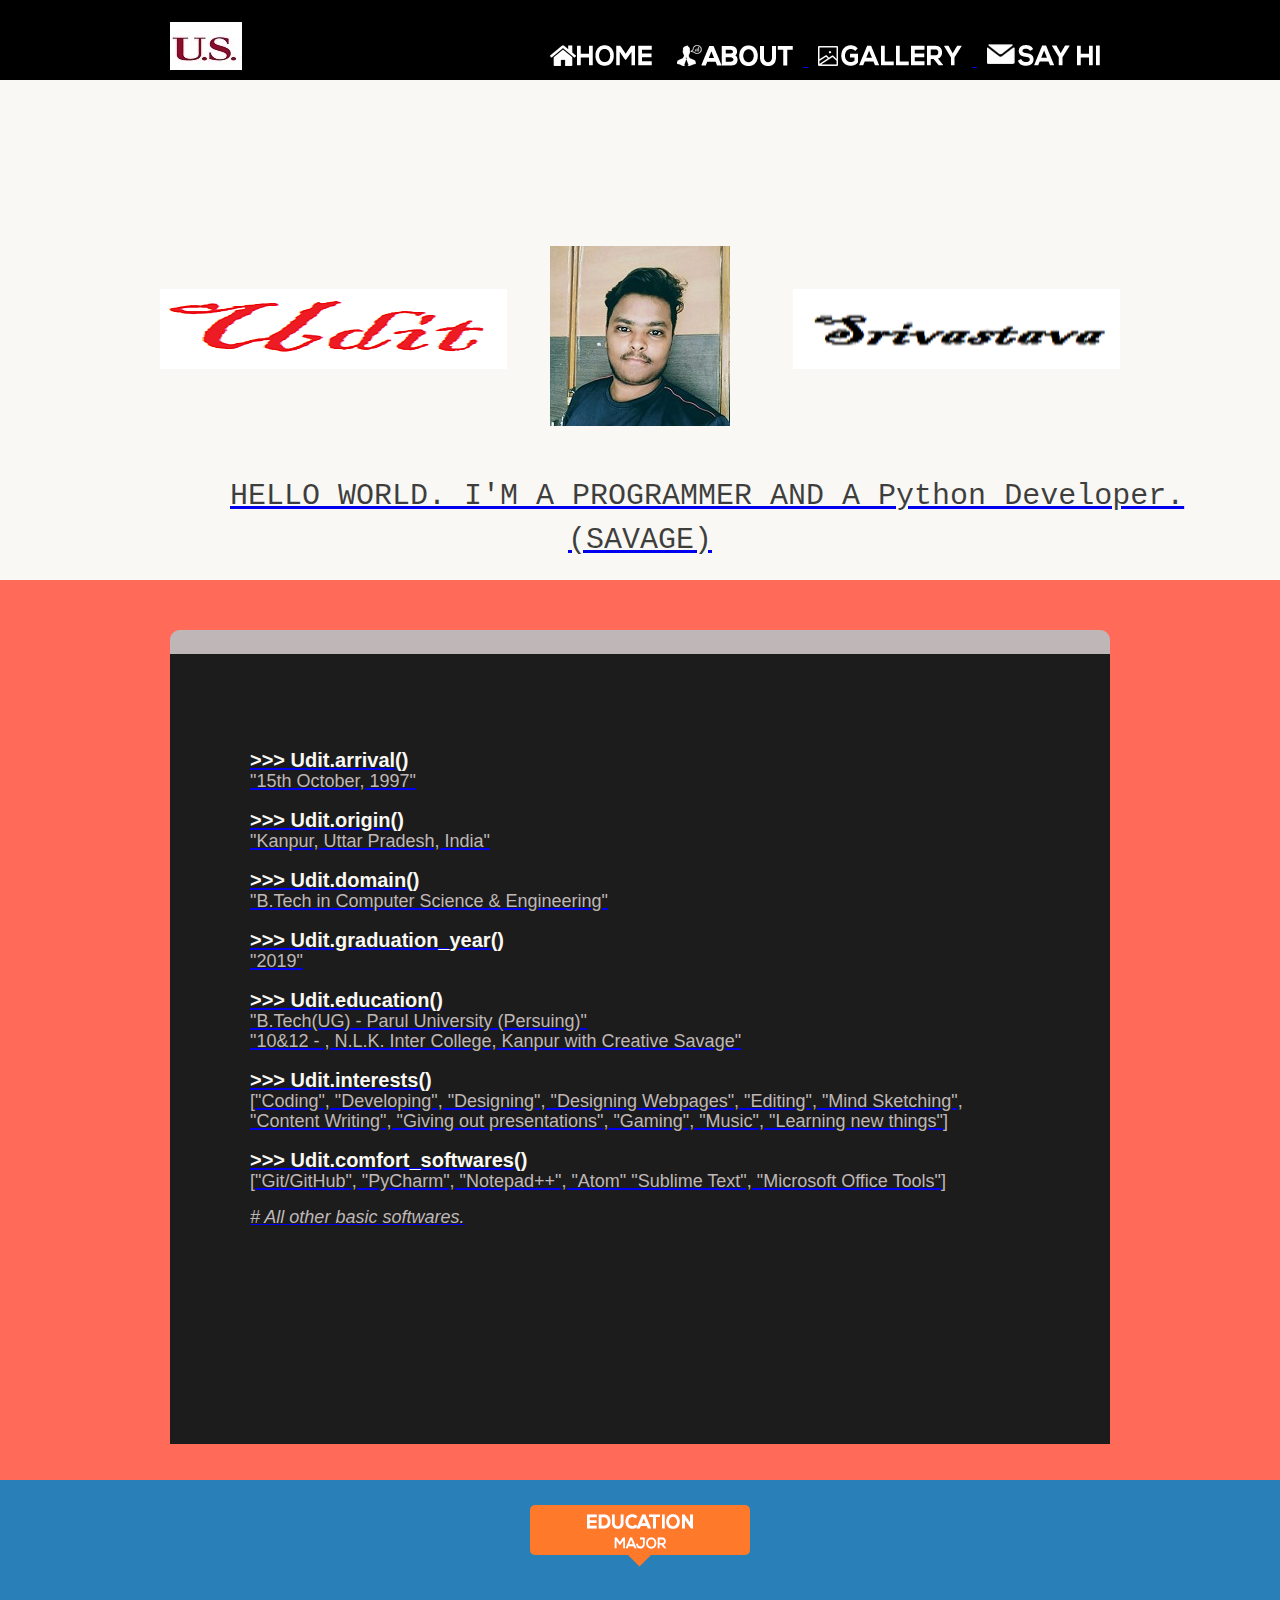
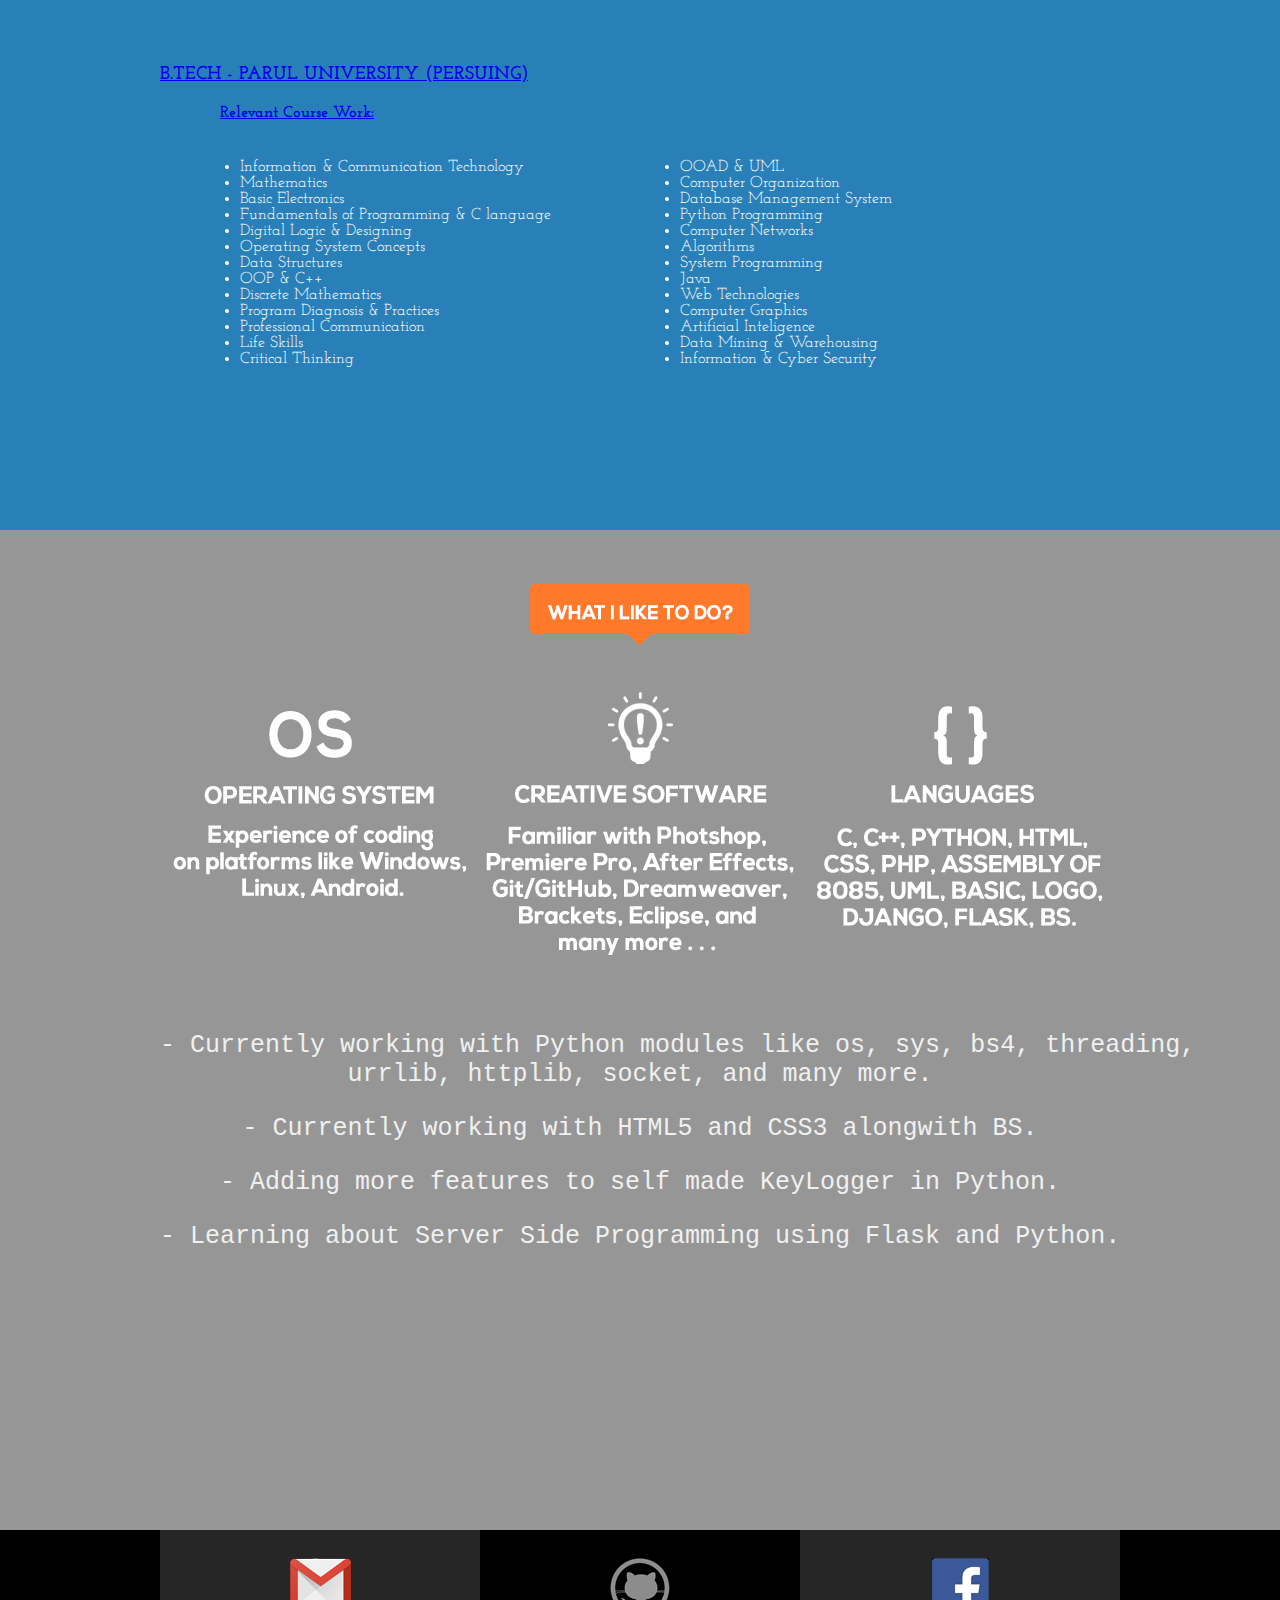
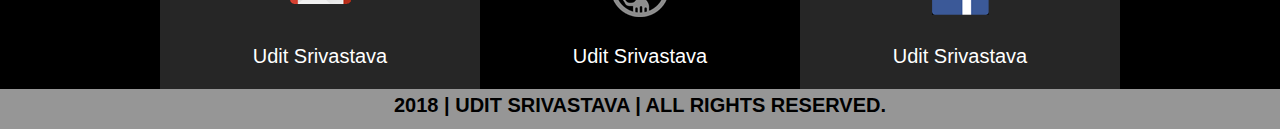
==== commit 6e245700: "Update index.html" ====
--- a/index.html
+++ b/index.html
@@ -21,7 +21,7 @@
                     <nav class="NavButton">
                         <ul class="NavButton">
                             <li><a href="/"><img src="images/Button_Home.png" alt="Home"></a></li>
-                            <li><a href="/"<img src="images/Button_About.png" alt="About"></li>
+                            <li><a href="/"><img src="images/Button_About.png" alt="About"></li>
                             <li><img src="images/Button_Gallery.png" alt="Gallery"></li>
                             <li><img src="images/Button_SayHi.png" alt="SayHi"></li>
                         </ul>
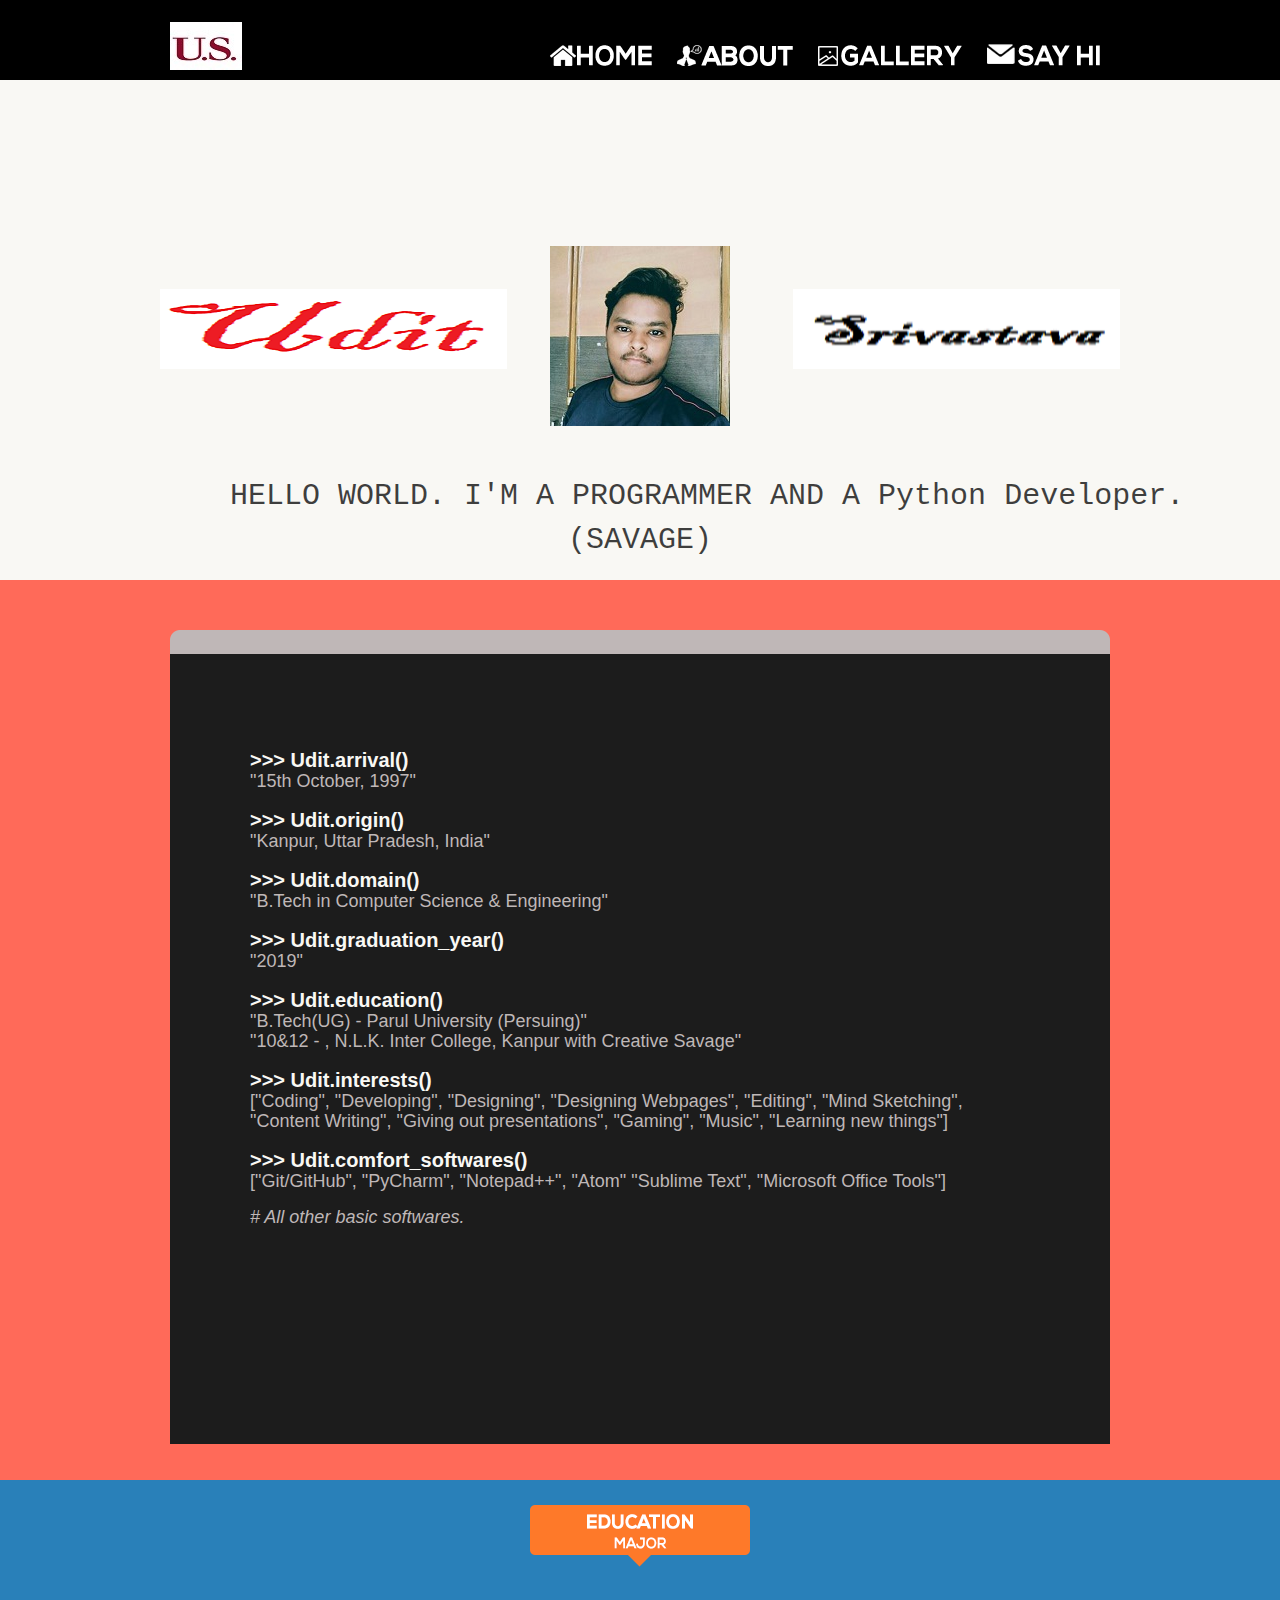
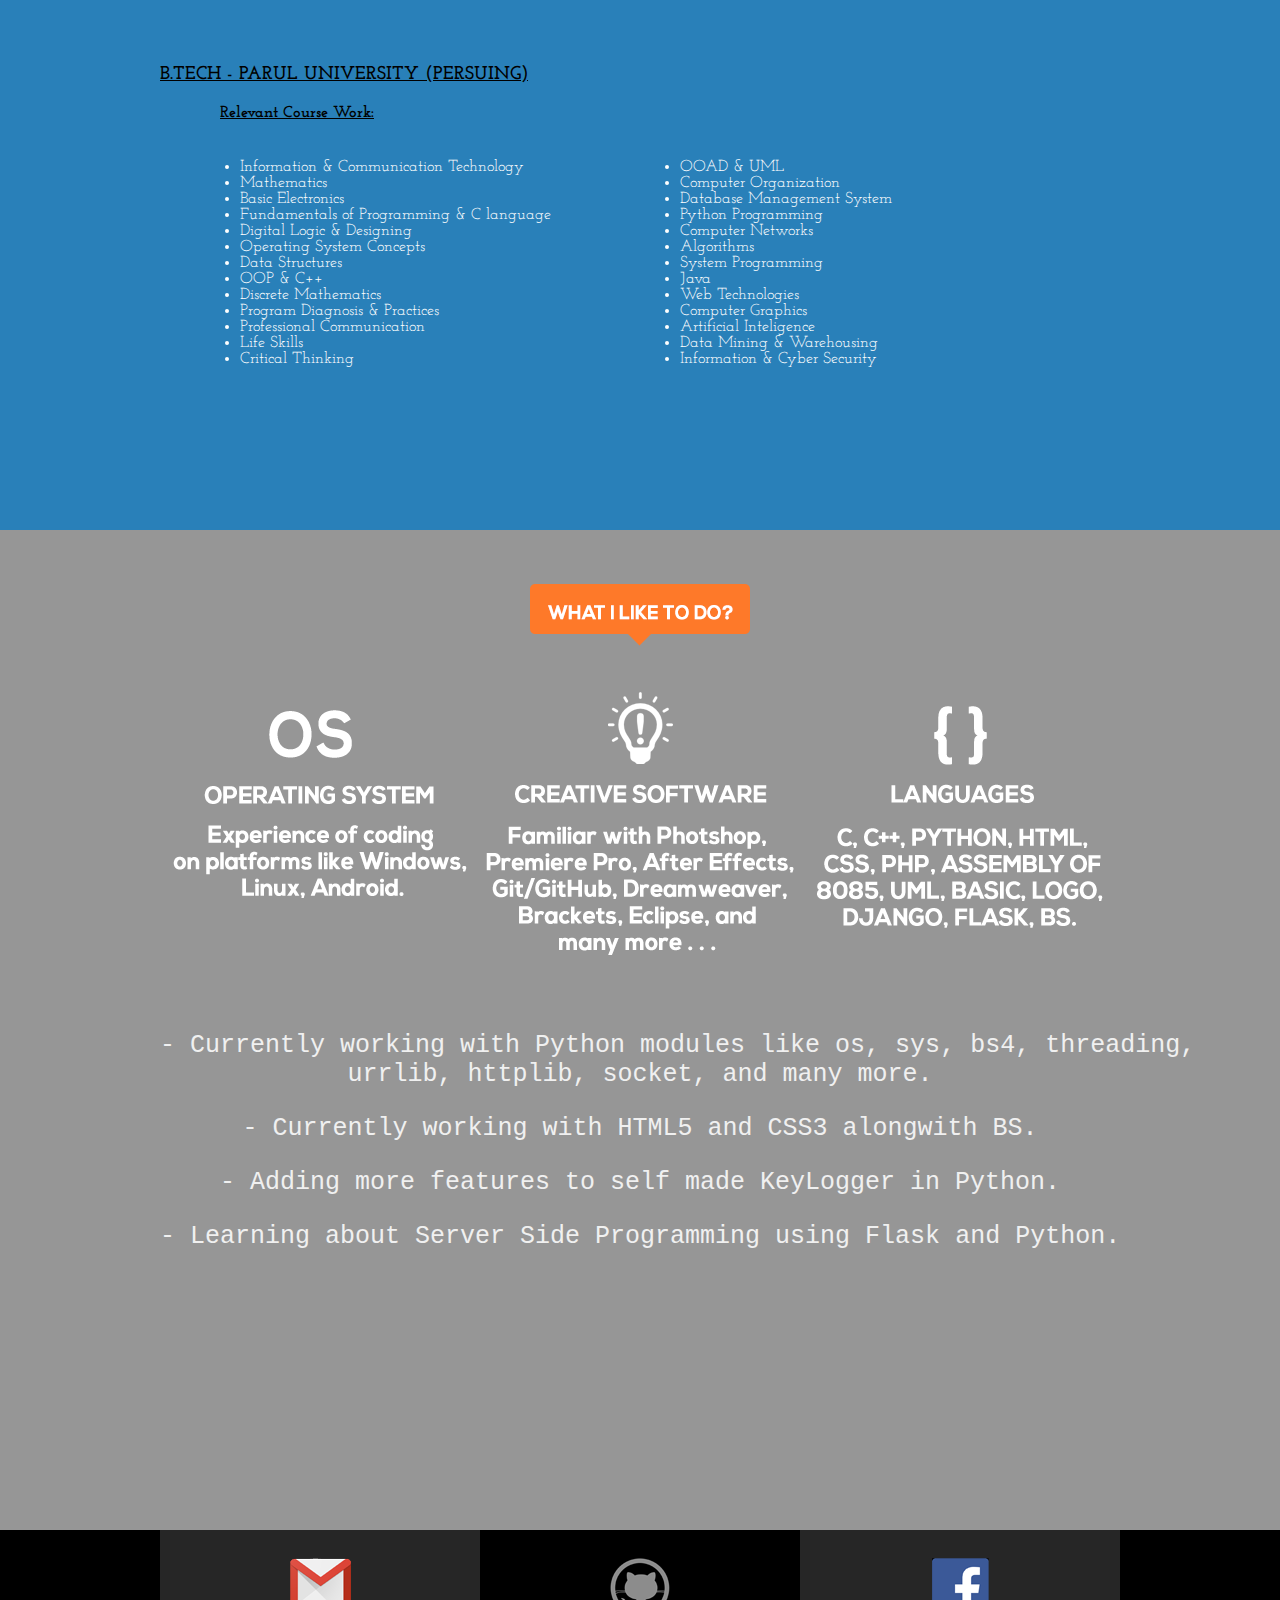
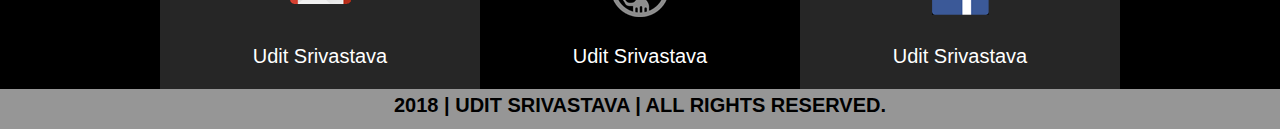
==== commit 1a0ca61e: "Update index.html" ====
--- a/index.html
+++ b/index.html
@@ -21,7 +21,7 @@
                     <nav class="NavButton">
                         <ul class="NavButton">
                             <li><a href="/"><img src="images/Button_Home.png" alt="Home"></a></li>
-                            <li><a href="/"><img src="images/Button_About.png" alt="About"></li>
+                            <li><a href="/"><img src="images/Button_About.png" alt="About"></a></li>
                             <li><img src="images/Button_Gallery.png" alt="Gallery"></li>
                             <li><img src="images/Button_SayHi.png" alt="SayHi"></li>
                         </ul>
